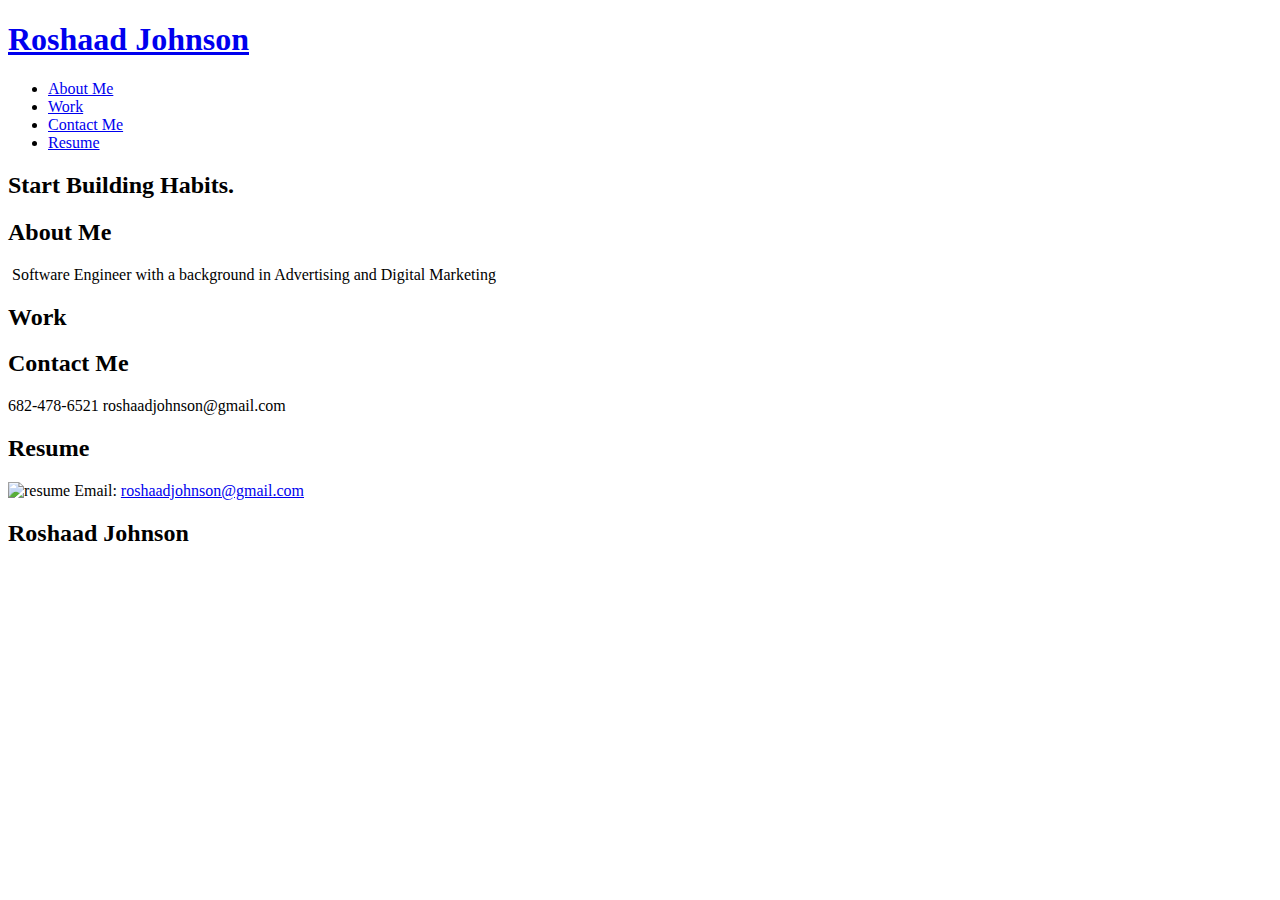
==== index.html @ d95013e6 "fixing some issues" ====
<!DOCTYPE html>
<html lang="en">
    <head>
        <meta charset="UTF-8">
        <link rel="stylesheet" href="./assets/css/style.css">
        <title>Roshaad Johnson</title>
      </head>
      <body>
        <header>
          <h1>
            <a href="/">Roshaad Johnson</a>
          </h1>
          <nav>
            <ul>
              <li>
                <a href="#about-me">About Me</a>
              </li>
              <li>
                <a href="#work">Work</a>
              </li>
              <li>
                <a href="#contact-me">Contact Me</a>
              </li>
              <li>
                <a href="#resume">Resume</a>
              </li>
              
            </ul>
          </nav>
        </header>

        <section class="hero">
          <div class="hero-cta">
            <h2>Start Building Habits.</h2>
            <p>

            </p>
          </div>

        </section>

        <section id="about-me" class="aboutme">
          <h2 class="section-title primary-border">
            About Me
          </h2>
          <p>
              <img src="assets/css/images/shaadphoto.JPG" alt="" style="width: 675px;height: 975;">



              Software Engineer with a background in Advertising and Digital Marketing
          </p>
        </section>

        <section id="work" class="steps">
          <h2 class="section-title secondary-border">
            Work
          </h2> 
          
        </section>

        <section id="contact-me" class="trainers">
          <h2 class="section-title primary-border">
            Contact Me
          </h2>
          <p>682-478-6521 roshaadjohnson@gmail.com</p>
</section>
    
        <!-- "reach out" start -->
        <section id="resume" class="contact">
          <h2 class="section-title secondary-border">
            Resume
          </h2>
        <img src="assets/css/images/resume.jpg" alt="resume">

                Email: <a href="roshaadjohnson@gmail.com">roshaadjohnson@gmail.com</a>
              </address>
              
            </div>
          </div>
        </section>
        <!-- "reach out" end -->
    
        <!-- footer -->
        <footer>
          <h2>Roshaad Johnson</h2>
        </footer>
        <!-- footer end -->
      
    </body>
    <html>
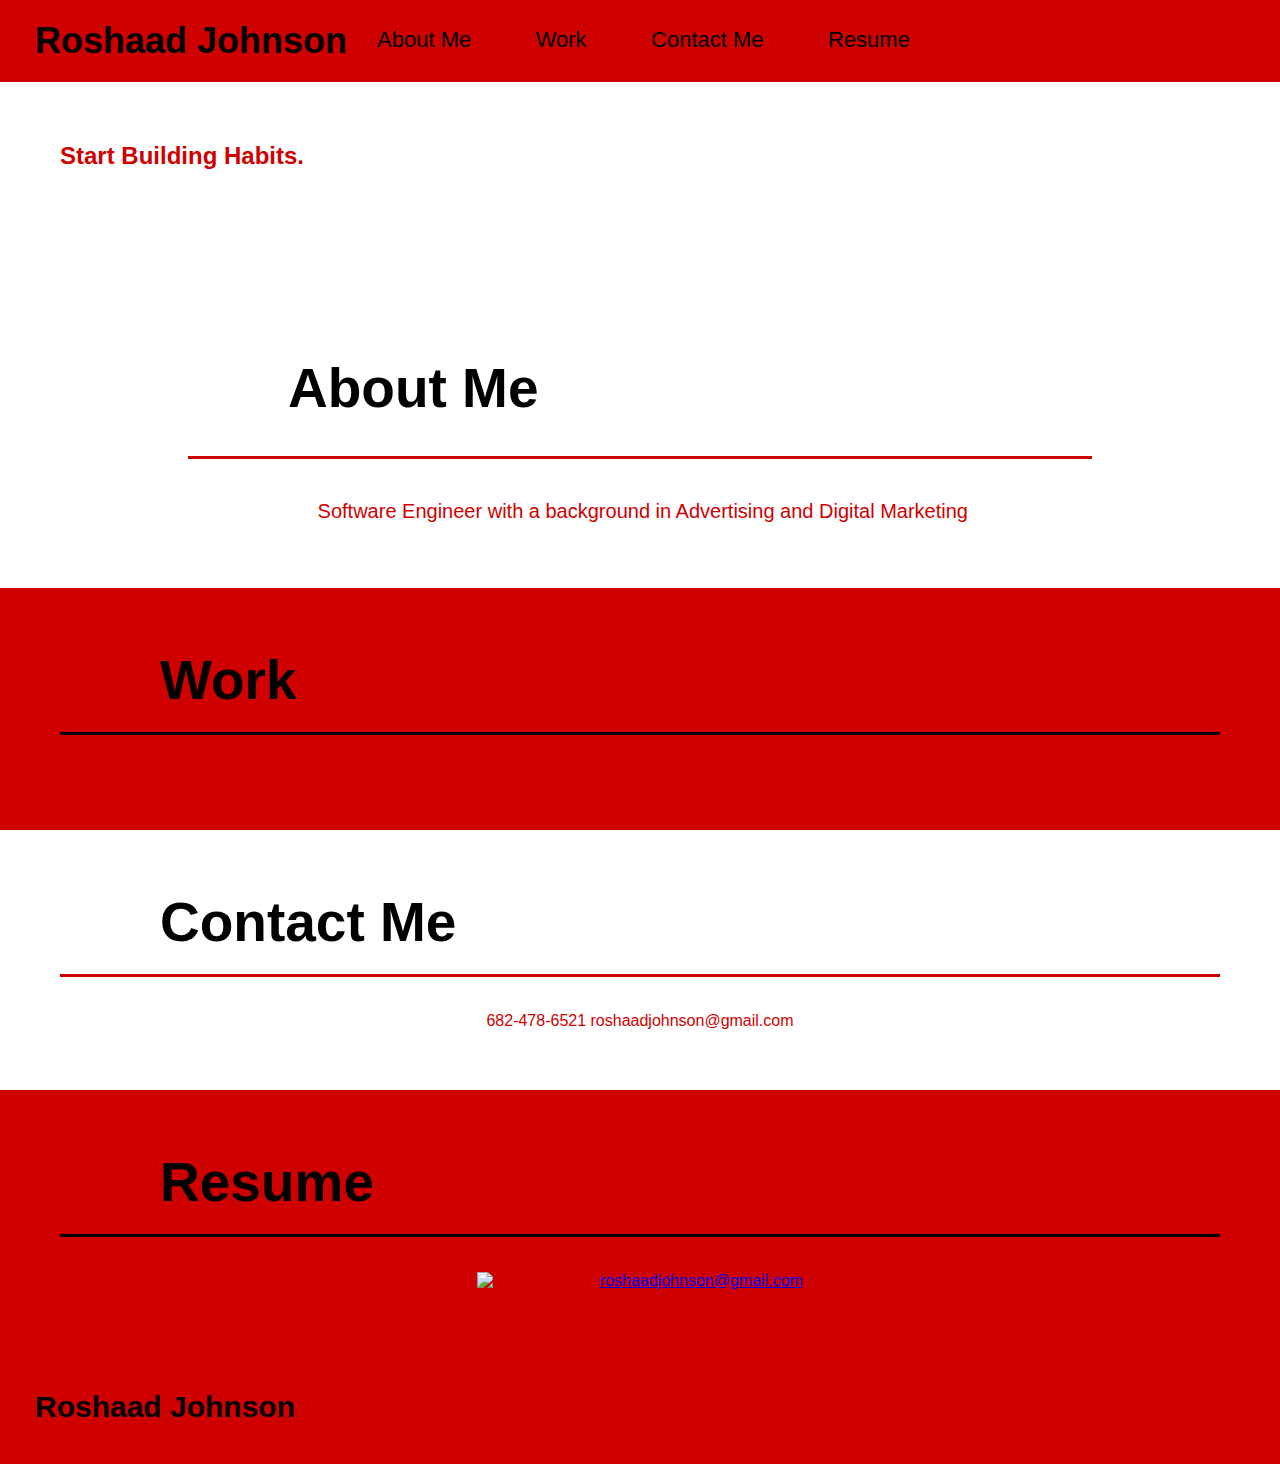
==== commit b012145e: "fixing some other issues" ====
--- a/index.html
+++ b/index.html
@@ -2,7 +2,7 @@
 <html lang="en">
     <head>
         <meta charset="UTF-8">
-        <link rel="stylesheet" href="./assets/css/style.css">
+        <link rel="stylesheet" href="./Assets/css/style.css">
         <title>Roshaad Johnson</title>
       </head>
       <body>
--- a/Assets/css/style.css
+++ b/Assets/css/style.css
@@ -0,0 +1,287 @@
+* {
+    box-sizing: border-box;
+    margin: 0;
+    padding: 0;
+  }
+  
+  body {
+    color: #cf0000;
+    font-family: Helvetica, Arial, sans-serif;
+  }
+  
+  
+  /* HEADER / NAV BAR STYLES START */
+  
+  header {
+    padding: 20px 35px;
+    background-color: #cf0000;
+    display: flex;
+    flex-wrap: wrap;
+  }
+  
+  header h1 {
+    font-weight: bold;
+    display: inline;
+    margin: 0;
+    font-size: 36px;
+    color: #cf0000;
+    display: flex;
+    flex-wrap: wrap;
+  }
+  
+  header a {
+    text-decoration: none;
+    color: #000000;
+  
+
+  }
+  
+  header nav {
+    float: right;
+    margin: 7px 0;
+  }
+  
+  header nav ul li {
+    display: inline;
+  }
+  
+  header nav ul li a {
+    margin: 0 30px;
+    font-weight: lighter;
+    font-size: 22px;
+
+  }
+  
+  footer {
+    background: #cf0000;
+    padding: 40px 35px;
+    width: 100%;
+    display: flex;
+    flex-wrap: wrap;
+  }
+  
+  footer h2 {
+    display: inline;
+    color: #000;
+    font-size: 30px;
+    margin: 0;
+    display: flex;
+    flex-wrap: wrap;
+  }
+  
+  footer div {
+    float: right;
+    line-height: 1.5;
+    text-align: right;
+    display: flex;
+    flex-wrap: wrap;
+  }
+  
+  footer a {
+    color: #000;
+  }
+
+  section {
+    padding: 60px;
+  }
+  
+  /* HERO STYLES START */
+  .hero {
+    background-image: url('../images/hero-bg.jpg');
+    background-size: cover;
+    background-position: center;
+    position: relative;
+    height: 200px;
+    display: flex;
+    flex-wrap: wrap;
+  }
+  
+  .hero-form {
+    border: 3px solid #cf0000;
+    background-color: #000000;
+    padding: 20px;
+    width: 500px;
+    color: #cf0000;
+    position: absolute;
+    bottom: 120px;
+    right: 140px;
+    display: flex;
+    flex-wrap: wrap;
+  }
+  
+  .hero-form h3 {
+    font-size: 24px;
+    margin: 0;
+    display: flex;
+    flex-wrap: wrap;
+  }
+  .hero-form p {
+    margin: 5px 0 15px 0;
+  }
+  
+  .form-input {
+    border: 1px solid #cf0000;
+    display: block;
+    padding: 7px 15px;
+    font-size: 16px;
+    color: #000000;
+    width: 100%;
+    margin-bottom: 15px; 
+  }
+  
+  .hero-form label {
+    margin: 0 5px;
+  }
+  
+  .hero-form button {
+    color: #000;
+    background-color: #cf0000;
+    border: none;
+    padding: 10px 20px;
+    font-size: 16px;
+  } 
+  /* HERO STYLES END */
+  
+  
+  /* SECTION TITLE STYLES START */
+  .section-title {
+    font-size: 55px;
+    display: inline-block;
+    padding: 0 100px 20px 100px;
+    border-bottom: 3px solid;
+    margin-bottom: 35px;
+    color: #000;
+    display: flex;
+
+  }
+  
+  .primary-border {
+    border-color: #cf0000;
+  }
+  
+  .secondary-border {
+    border-color: #000000;
+  }
+  /* SECTION TITLE STYLES END */
+  
+  /* WHAT WE DO STYLES */
+  .aboutme {
+    text-align: center;
+  }
+  
+  .aboutme {
+    line-height: 1.7;
+    color: #cf0000;
+    width: 80%;
+    margin: 0 auto;
+    font-size: 20px;
+  
+  }
+
+  .steps { 
+    text-align: center;
+    background: #cf0000;
+  }
+  
+  .steps div {
+    margin-bottom: 80px;
+  }
+  
+  .steps img {
+    width: 15%;
+    margin: 10px 0;
+  } 
+  
+ 
+  
+  .steps span {
+    font-size: 38px;
+  }
+  
+  .steps p {
+    color: #000000;
+    font-size: 23px;
+  }
+  /* WHAT YOU DO STYLES END */
+  
+  /* MEET THE TRAINERS START */
+  .trainers {
+    text-align: center;
+  }
+  
+  .trainer {
+    width: 900px;
+    margin: 0 auto 30px auto;
+    background: #000000;
+    color: #cf0000;
+    overflow: auto;
+  }
+  
+  .trainer img {
+    width: 35%;
+    float: left;
+  }
+  
+  .trainer-bio {
+    padding: 35px;
+    float: left;
+    width: 65%;
+  }
+  
+  .trainer-bio p {
+    font-size: 17px;
+    line-height: 1.3;
+  }
+  /* TRAINER STYLES END */
+  
+  /* REACH OUT STYLES START */
+  .contact {
+    text-align: center;
+    background: #cf0000;
+  }
+  
+  .contact h2 {
+    color: #000000;
+  }
+  
+  .contact-info iframe {
+    width: 400px;
+  height: 400px;
+  }
+  
+  .contact-info div {
+    width: 410px;
+    display: inline-block;
+    vertical-align: top;
+    text-align: left;
+    margin: 30px 0 0 60px;
+    color: white;
+  }
+  
+  .contact-info h3 {
+    color: #cf0000;
+    font-size: 32px;
+  }
+  
+  .contact-info p, .contact-info address {
+    margin: 20px 0;
+    line-height: 1.5;
+    font-size: 20px;
+    font-style: normal;
+  }
+  
+  .contact-info a {
+    color: #000000;
+  }
+  
+  
+  /* REACH OUT STYLES END */
+  
+  /* UTILITIES */
+  .text-left {
+    text-align: left;
+  }
+  
+  .text-right {
+    text-align: right;
+  }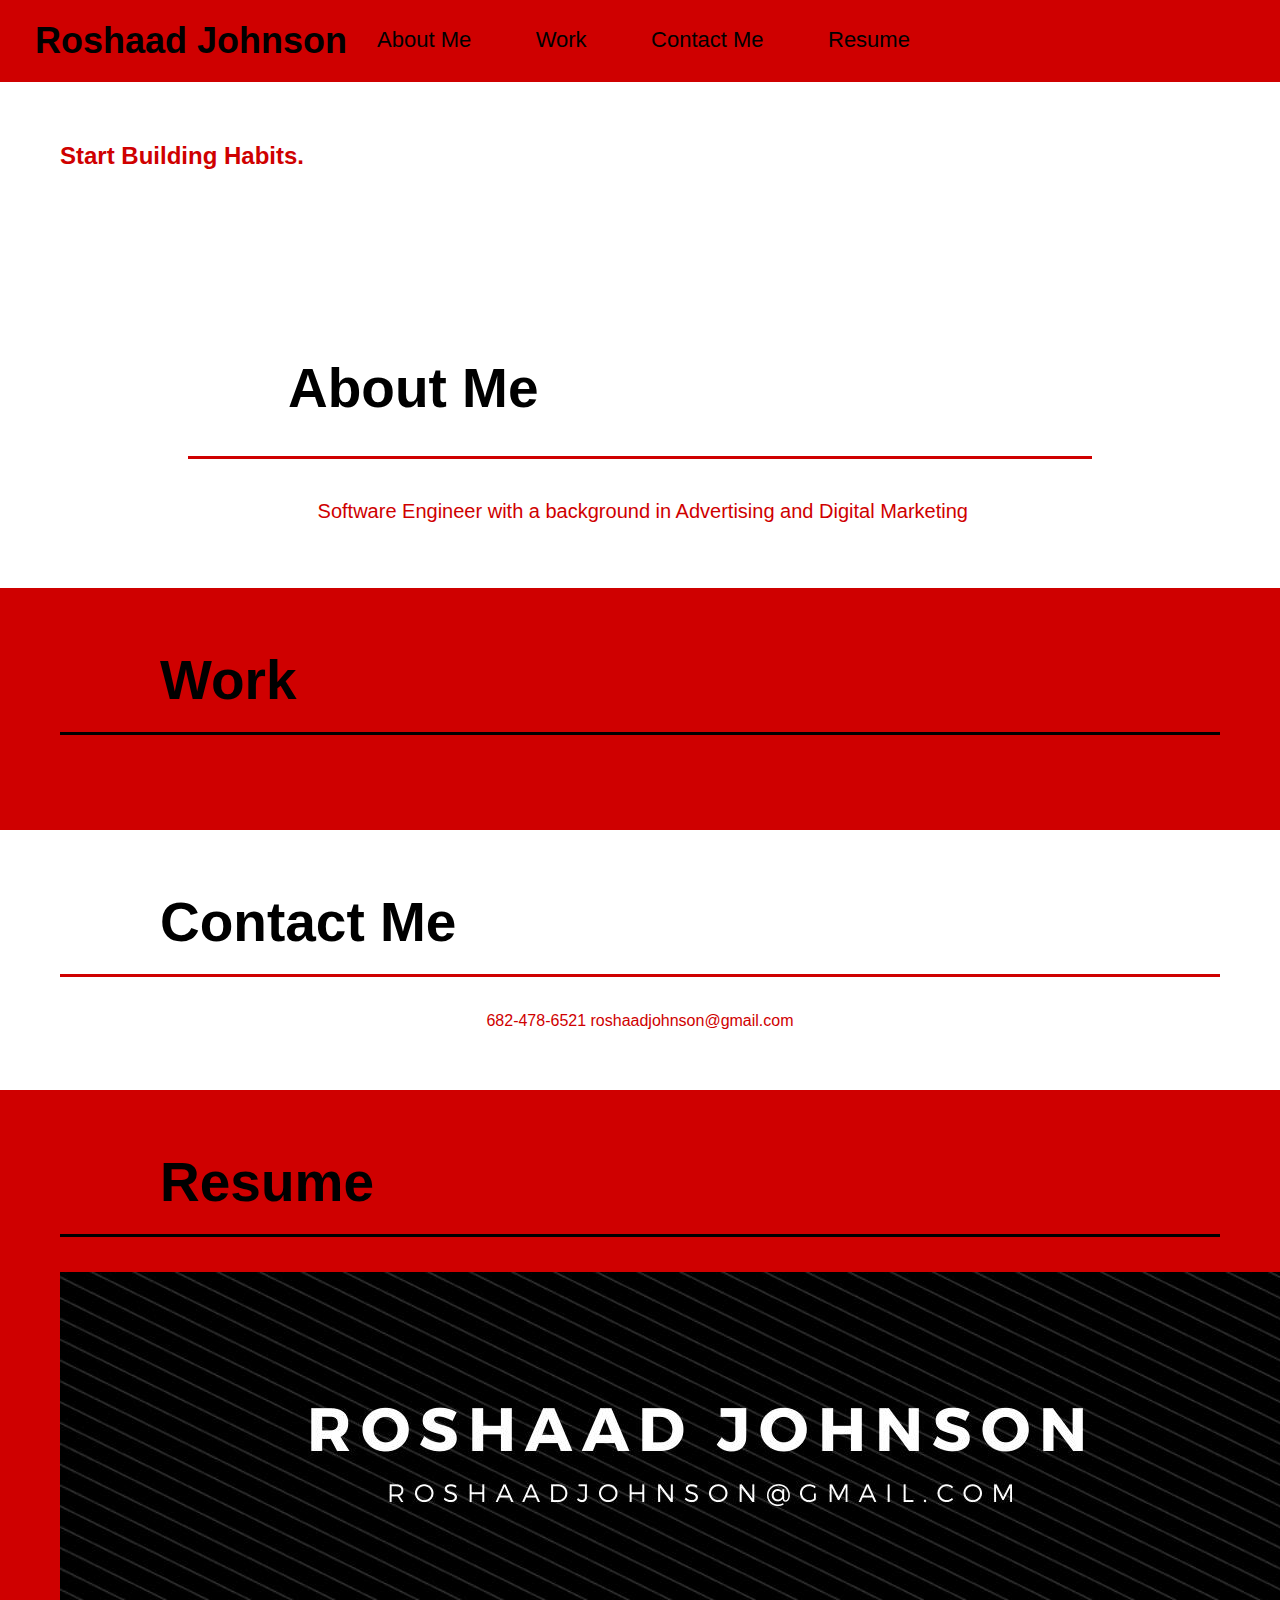
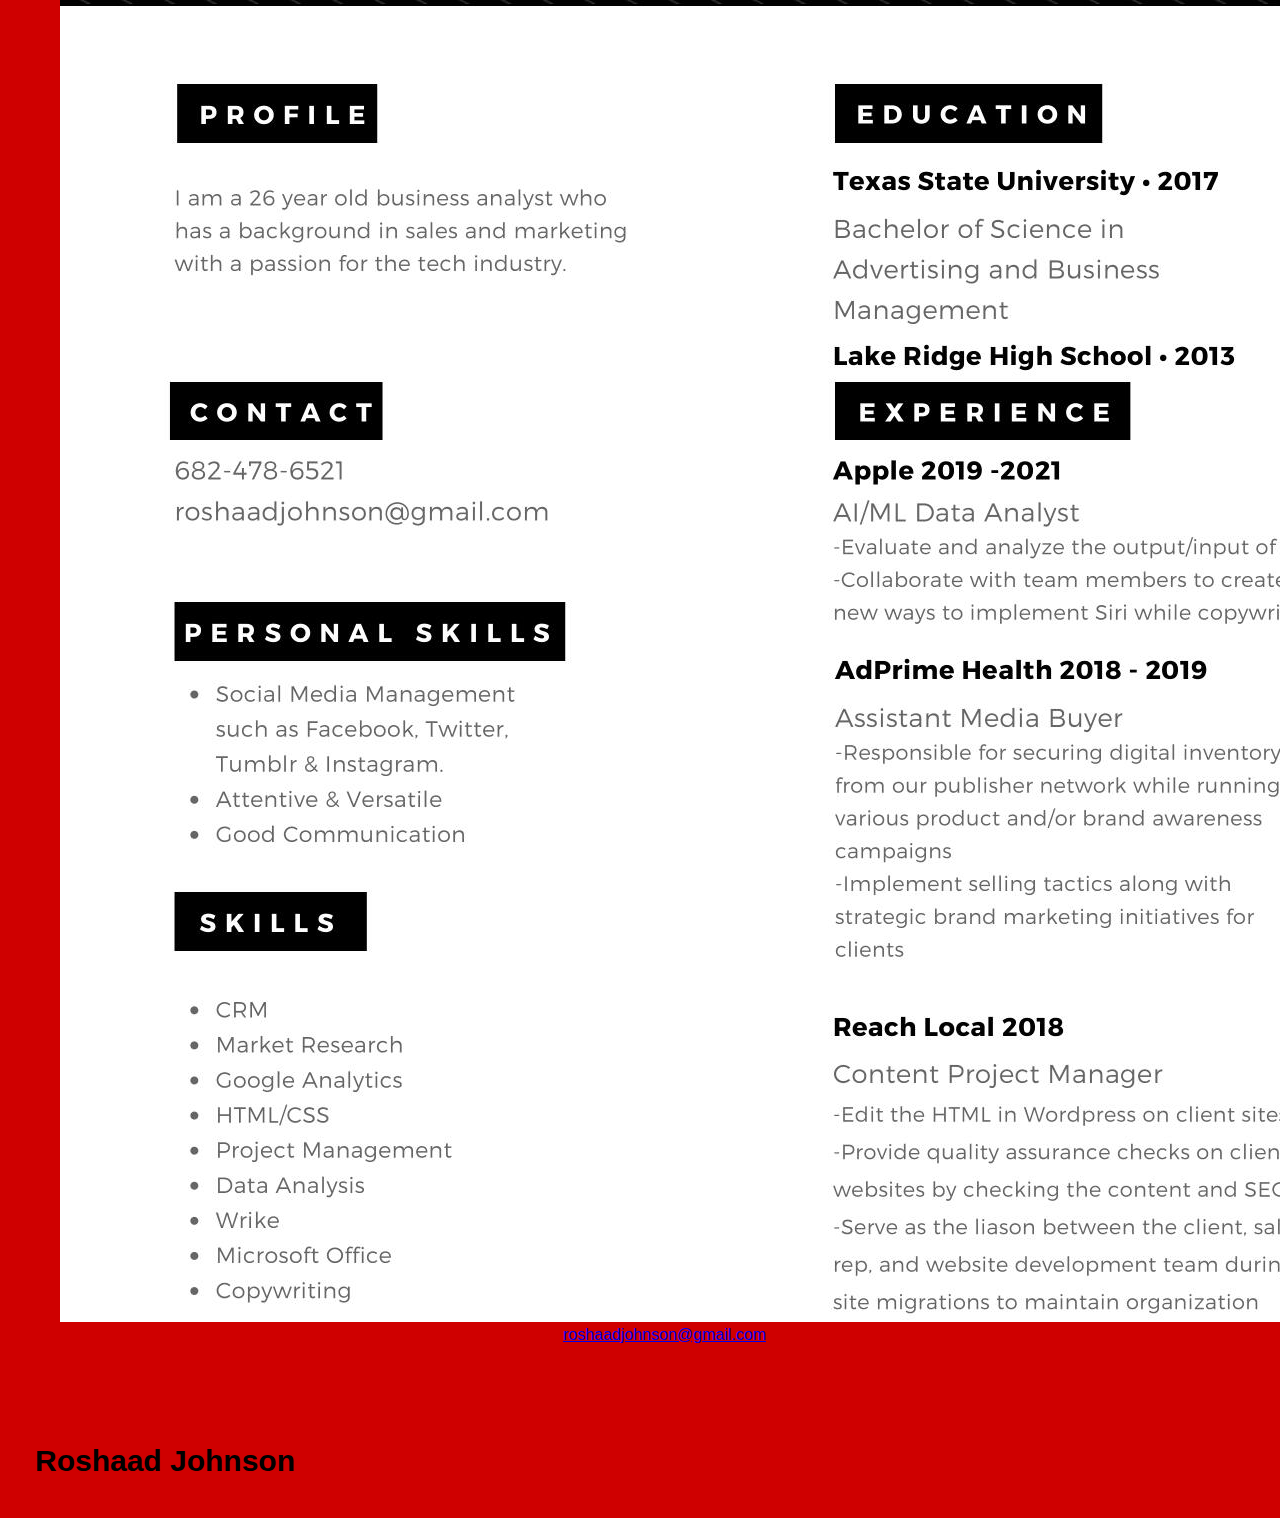
==== commit 3e75ded2: "Update index.html" ====
--- a/index.html
+++ b/index.html
@@ -44,7 +44,7 @@
             About Me
           </h2>
           <p>
-              <img src="assets/css/images/shaadphoto.JPG" alt="" style="width: 675px;height: 975;">
+              <img src="Assets/css/images/shaadphoto.JPG" alt="" style="width: 675px;height: 975;">
 
 
 
@@ -71,7 +71,7 @@
           <h2 class="section-title secondary-border">
             Resume
           </h2>
-        <img src="assets/css/images/resume.jpg" alt="resume">
+        <img src="Assets/css/images/resume.jpg" alt="resume">
 
                 Email: <a href="roshaadjohnson@gmail.com">roshaadjohnson@gmail.com</a>
               </address>
@@ -88,4 +88,4 @@
         <!-- footer end -->
       
     </body>
-    <html>+    <html>
